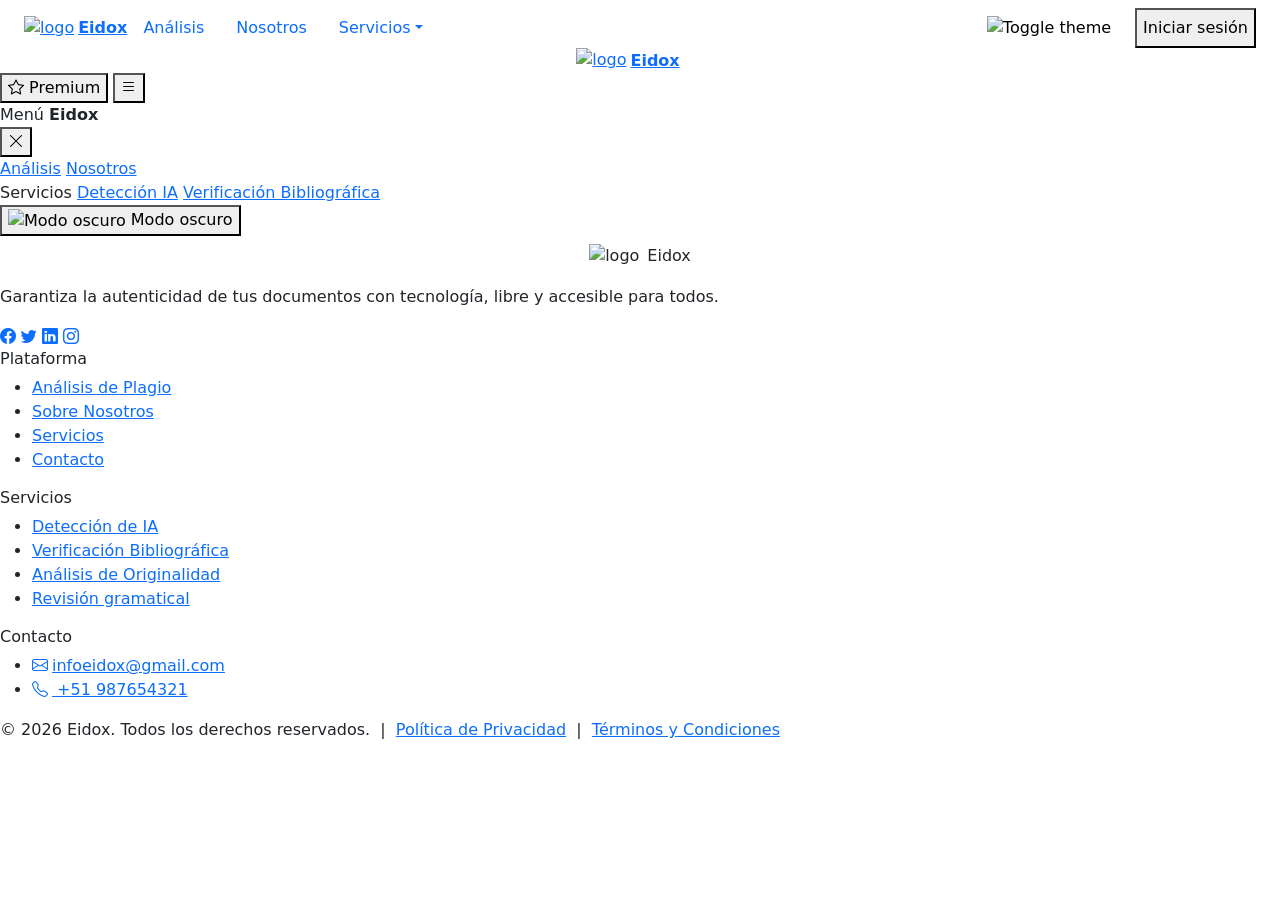
==== src/main/resources/templates/fragments/index.html @ da6aa61b "upload project" ====
<!DOCTYPE html>
<html lang="es" xmlns:th="http://www.thymeleaf.org" th:fragment="base(fragmento)">

<head>
    <meta charset="UTF-8">
    <meta name="viewport" content="width=device-width, initial-scale=1.0">
    <title>Eidox | detector de plagio</title>
    <link rel="icon" href="img/Eidox-face.png">
    <link href="https://cdn.jsdelivr.net/npm/bootstrap@5.3.8/dist/css/bootstrap.min.css" rel="stylesheet">
    <script src="https://cdn.jsdelivr.net/npm/bootstrap@5.3.8/dist/js/bootstrap.bundle.min.js"></script>
    <link rel="stylesheet" th:href="@{/css/styles.css}">
    <link rel="stylesheet" th:href="@{/css/estiloAnalisis.css}">
    <link rel="stylesheet" href="https://cdn.jsdelivr.net/npm/bootstrap-icons@1.11.1/font/bootstrap-icons.css">
    <link rel="preconnect" href="https://fonts.googleapis.com">
    <link rel="preconnect" href="https://fonts.gstatic.com" crossorigin>
    <link
        href="https://fonts.googleapis.com/css2?family=Syne:wght@400;600;700;800&family=DM+Sans:ital,opsz,wght@0,9..40,300;0,9..40,400;0,9..40,500;1,9..40,300&display=swap"
        rel="stylesheet">
</head>

<body>

    <header>
        <nav class="navbar navbarra" id="navbar">
            <div class="row row-head w-100">
                <div class="col-8 d-flex ">
                    <a th:href="@{inicio#}" class="d-flex justify-content-center gap-2 logo-nav">
                        <div class="ps-4 d-flex gap-1 align-items-center">
                            <img src="/img/Eidox-face-sf.svg" alt="logo" height="25">
                            <strong>Eidox</strong>
                        </div>
                    </a>
                    <div class="menu-central desktop-only-menu">
                        <ul class="nav justify-content-center">
                            <li class="nav-item"><a class="nav-link" th:href="@{/inicio#analisis}">Análisis</a></li>
                            <li class="nav-item"><a class="nav-link" th:href="@{/inicio#about}">Nosotros</a></li>
                            <li class="nav-item dropdown">
                                <a class="nav-link btn dropdown-toggle" role="btn" data-bs-toggle="dropdown"
                                    href="#">Servicios</a>
                                <ul class="dropdown-menu">
                                    <li><a th:href="@{/inicio#serviciosNuevos}" class="dropdown-item">Detección
                                            IA</a></li>
                                    <li><a th:href="@{/inicio#serviciosNuevos}" class="dropdown-item">Verificación
                                            Bibliográfica</a></li>
                                </ul>
                            </li>
                        </ul>
                    </div>
                </div>
                <div class="col-4 d-flex justify-content-end gap-4 desktop-only-menu">
                    <button class="d-flex align-items-center btn-theme" onclick="modoOscuro()"
                        style="border:none;background:none;cursor:pointer;padding:0;">
                        <img id="theme-icon" src="img/BxsMoon.svg" alt="Toggle theme" height="25">
                    </button>
                    <button class="btn-login">Iniciar sesión</button>
                </div>

                <div class="mobile-nav-bar">
                    <a th:href="@{inicio#}" class="d-flex justify-content-center gap-2 logo-nav mobile-logo">
                        <div class="d-flex gap-1 align-items-center">
                            <img src="/img/Eidox-face-sf.svg" alt="logo" height="25">
                            <strong>Eidox</strong>
                        </div>
                    </a>

                    <div class="mobile-nav-actions">
                        <button class="btn-login mobile-login-btn"><i class="bi bi-star"></i> Premium </button>
                        <button class="nav-hamburger" id="navToggle" type="button" aria-controls="mobileMenu"
                            aria-expanded="false" aria-label="Abrir menú">
                            <i class="bi bi-list"></i>
                        </button>
                    </div>
                </div>

                <div class="mobile-menu-backdrop" id="navBackdrop" hidden></div>
                <aside class="mobile-menu-panel" id="mobileMenu" aria-hidden="true">
                    <div class="mobile-menu-header">
                        <div>
                            <span class="mobile-menu-kicker">Menú</span>
                            <strong>Eidox</strong>
                        </div>
                        <button class="mobile-menu-close" id="navClose" type="button" aria-label="Cerrar menú">
                            <i class="bi bi-x-lg"></i>
                        </button>
                    </div>

                    <nav class="mobile-menu-nav">
                        <a class="mobile-menu-link" th:href="@{/inicio#analisis}">Análisis</a>
                        <a class="mobile-menu-link" th:href="@{/inicio#about}">Nosotros</a>

                        <div class="mobile-menu-group">
                            <span class="mobile-menu-group-title">Servicios</span>
                            <a class="mobile-menu-sublink" th:href="@{/inicio#serviciosNuevos}">Detección IA</a>
                            <a class="mobile-menu-sublink" th:href="@{/inicio#serviciosNuevos}">Verificación
                                Bibliográfica</a>
                        </div>

                        <button class="mobile-theme-toggle" id="mobileThemeToggle" type="button" onclick="modoOscuro()">
                            <img id="theme-icon-mobile" src="img/BxsMoon.svg" alt="Modo oscuro" height="22">
                            <span id="mobileThemeLabel">Modo oscuro</span>
                        </button>
                    </nav>
                </aside>
            </div>
        </nav>
    </header>

    <main>
        <div th:replace="${fragmento}"></div>
    </main>

    <footer class="footer-new">
        <div class="footer-inner">
            <div class="footer-brand">
                <div class="d-flex align-items-center gap-2 mb-3 justify-content-center">
                    <img src="/img/Eidox-face-sf.svg" alt="logo" height="25">
                    <span class="footer-brand-name">Eidox</span>
                </div>
                <p>Garantiza la autenticidad de tus documentos con tecnología, libre y accesible para todos.
                </p>
                <div class="footer-socials">
                    <a href="#" title="Facebook"><i class="bi bi-facebook"></i></a>
                    <a href="#" title="Twitter"><i class="bi bi-twitter"></i></a>
                    <a href="#" title="LinkedIn"><i class="bi bi-linkedin"></i></a>
                    <a href="#" title="Instagram"><i class="bi bi-instagram"></i></a>
                </div>
            </div>

            <div class="footer-links">
                <h6>Plataforma</h6>
                <ul>
                    <li><a href="#analisis">Análisis de Plagio</a></li>
                    <li><a href="#about">Sobre Nosotros</a></li>
                    <li><a href="#serviciosNuevos">Servicios</a></li>
                    <li><a href="#">Contacto</a></li>
                </ul>
            </div>

            <div class="footer-links">
                <h6>Servicios</h6>
                <ul>
                    <li><a href="#">Detección de IA</a></li>
                    <li><a href="#">Verificación Bibliográfica</a></li>
                    <li><a href="#">Análisis de Originalidad</a></li>
                    <li><a href="#">Revisión gramatical</a></li>
                </ul>
            </div>

            <div class="footer-links">
                <h6>Contacto</h6>
                <ul>
                    <li><a href="mailto:infodrunkjuly@gmail.com"><i
                                class="bi bi-envelope me-1"></i>infoeidox@gmail.com</a></li>
                    <li><a href="#"><i class="bi bi-telephone me-1"></i> +51 987654321</a></li>
                </ul>
            </div>
        </div>

        <div class="footer-bottom">
            <p>&copy; 2026 Eidox. Todos los derechos reservados. &nbsp;|&nbsp;
                <a href="#">Política de Privacidad</a> &nbsp;|&nbsp;
                <a href="#">Términos y Condiciones</a>
            </p>
        </div>
    </footer>

    <script th:src="@{/js/app.js}"></script>
    <script th:src="@{/js/colorGenerator.js}"></script>
    <script th:src="@{/js/analisis.js}"></script>


</body>

</html>
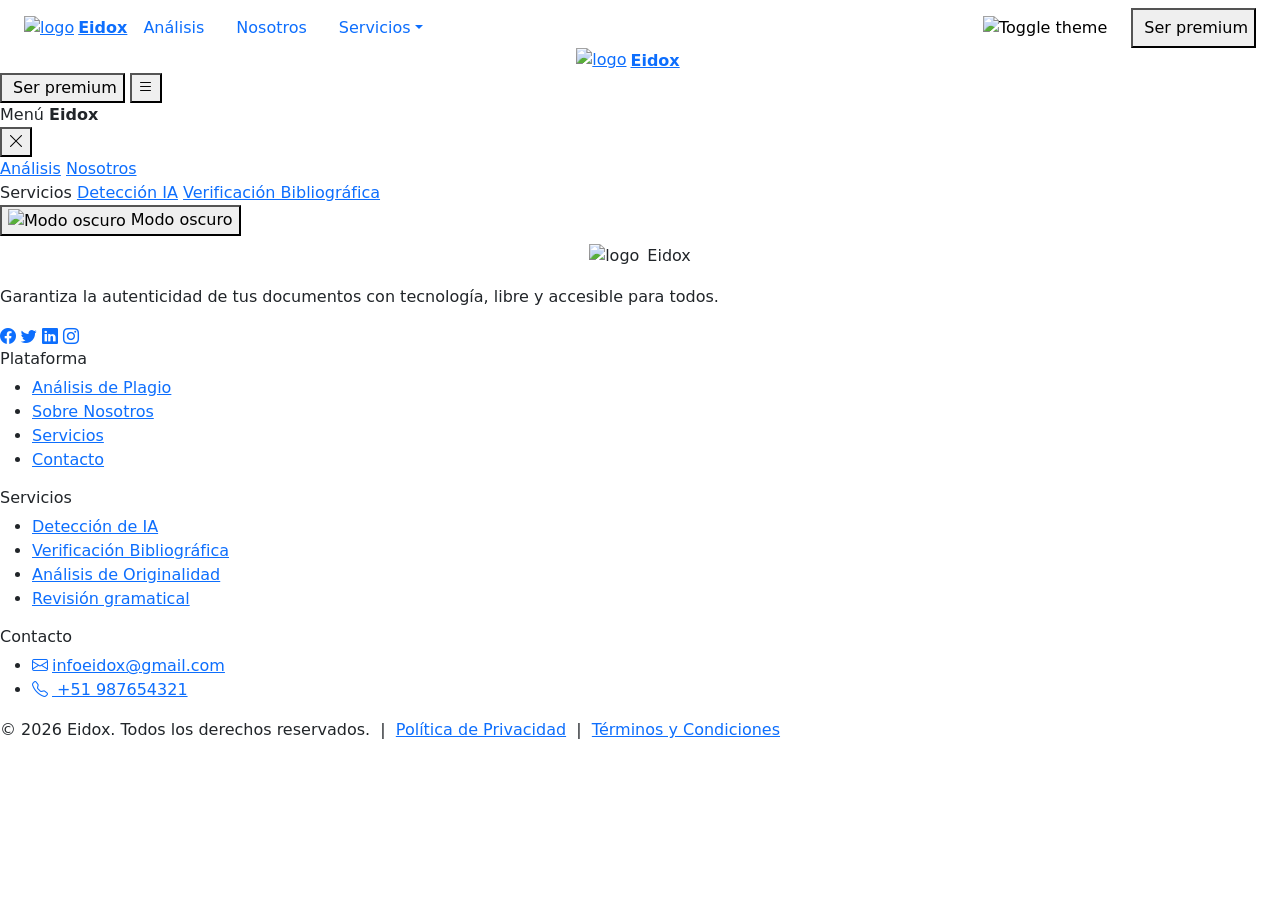
==== commit 0cb0c80b: "actualizacion" ====
--- a/src/main/resources/templates/fragments/index.html
+++ b/src/main/resources/templates/fragments/index.html
@@ -52,7 +52,9 @@
                         style="border:none;background:none;cursor:pointer;padding:0;">
                         <img id="theme-icon" src="img/BxsMoon.svg" alt="Toggle theme" height="25">
                     </button>
-                    <button class="btn-login">Iniciar sesión</button>
+                    <button class="btn-login "><img th:src="@{/img\FluentPremium16Filled.svg}" alt="" height="19">
+                        <span>Ser premium</span>
+                    </button>
                 </div>
 
                 <div class="mobile-nav-bar">
@@ -64,7 +66,9 @@
                     </a>
 
                     <div class="mobile-nav-actions">
-                        <button class="btn-login mobile-login-btn"><i class="bi bi-star"></i> Premium </button>
+                        <button class="btn-login "><img th:src="@{/img\FluentPremium16Filled.svg}" alt="" height="19">
+                            <span>Ser premium</span>
+                        </button>
                         <button class="nav-hamburger" id="navToggle" type="button" aria-controls="mobileMenu"
                             aria-expanded="false" aria-label="Abrir menú">
                             <i class="bi bi-list"></i>
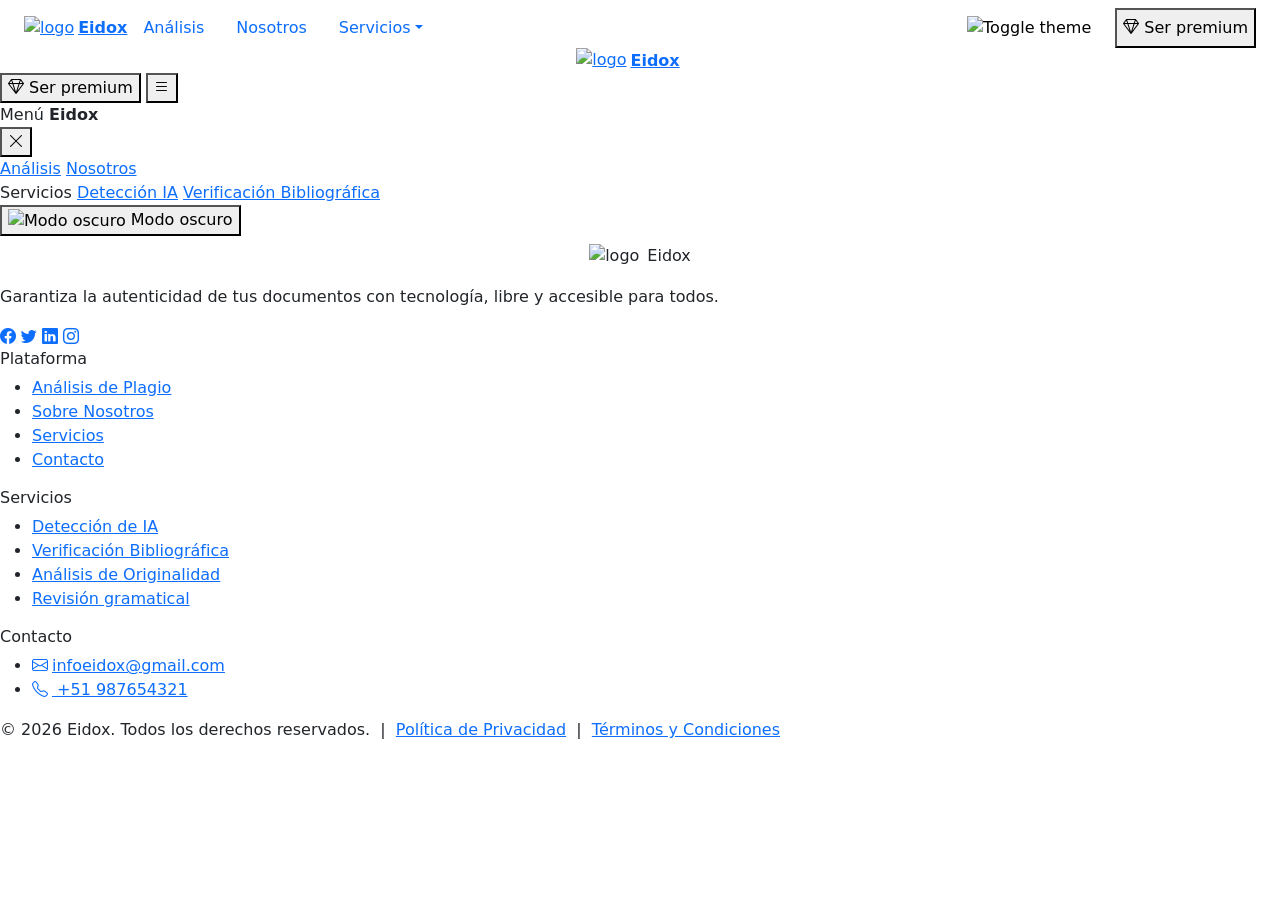
==== commit e9cf5067: "actualizacion" ====
--- a/src/main/resources/templates/fragments/index.html
+++ b/src/main/resources/templates/fragments/index.html
@@ -52,8 +52,8 @@
                         style="border:none;background:none;cursor:pointer;padding:0;">
                         <img id="theme-icon" src="img/BxsMoon.svg" alt="Toggle theme" height="25">
                     </button>
-                    <button class="btn-login "><img th:src="@{/img\FluentPremium16Filled.svg}" alt="" height="19">
-                        <span>Ser premium</span>
+                    <button class="btn-premium" id="btnSerPremium" type="button" onclick="abrirModalPremium()">
+                        <i class="bi bi-gem"></i> Ser premium
                     </button>
                 </div>
 
@@ -66,8 +66,8 @@
                     </a>
 
                     <div class="mobile-nav-actions">
-                        <button class="btn-login "><img th:src="@{/img\FluentPremium16Filled.svg}" alt="" height="19">
-                            <span>Ser premium</span>
+                        <button class="btn-premium" id="btnSerPremium" type="button" onclick="abrirModalPremium()">
+                            <i class="bi bi-gem"></i> Ser premium
                         </button>
                         <button class="nav-hamburger" id="navToggle" type="button" aria-controls="mobileMenu"
                             aria-expanded="false" aria-label="Abrir menú">
@@ -168,9 +168,68 @@
         </div>
     </footer>
 
+    <div class="modal-premium-backdrop" id="modalPremiumBackdrop" hidden>
+        <div class="modal-premium" role="dialog" aria-modal="true" aria-labelledby="modalPremiumTitulo">
+
+            <button class="modal-premium-cerrar" id="modalPremiumCerrar" type="button" aria-label="Cerrar">
+                <i class="bi bi-x-lg"></i>
+            </button>
+
+            <div class="modal-premium-header">
+                <span class="modal-premium-icono"><i class="bi bi-gem"></i></span>
+                <div>
+                    <h3 id="modalPremiumTitulo">Precios de Eidox premium </h3>
+                    <p>Desbloquea todo el poder para el analisis de documentos sin límites.</p>
+                </div>
+            </div>
+
+            <div class="modal-premium-chips">
+                <span class="modal-premium-chip"><i class="bi bi-check-circle-fill"></i> Búsqueda profunda </span>
+                <span class="modal-premium-chip"><i class="bi bi-check-circle-fill"></i> Informes precisos</span>
+                <span class="modal-premium-chip"><i class="bi bi-check-circle-fill"></i> Soporte prioritario</span>
+                <span class="modal-premium-chip"><i class="bi bi-check-circle-fill"></i> Sin anuncios</span>
+            </div>
+
+            <div class="modal-premium-toggle">
+                <button class="modal-premium-toggle-opcion activo" type="button">Mensual</button>
+                <button class="modal-premium-toggle-opcion" type="button">Anual <span
+                        class="modal-premium-descuento">-20%</span></button>
+            </div>
+
+            <div class="modal-premium-planes">
+                <div class="plan-premium-tarjeta">
+                    <span class="plan-premium-nombre">Básico</span>
+                    <div class="plan-premium-precio">$4.99<span>/mes</span></div>
+                    <button class="plan-premium-btn" type="button">Mejorar</button>
+                    <ul class="plan-premium-lista">
+                        <li><i class="bi bi-check-lg"></i> 100 análisis al mes</li>
+                        <li><i class="bi bi-check-lg"></i> 50,000 palabras totales</li>
+                        <li class="plan-premium-lista-no"><i class="bi bi-x-lg"></i> Reportes en PDF</li>
+                    </ul>
+                </div>
+
+                <div class="plan-premium-tarjeta plan-premium-destacado">
+                    <span class="plan-premium-badge"><i class="bi bi-fire"></i> Popular</span>
+                    <span class="plan-premium-nombre">Pro</span>
+                    <div class="plan-premium-precio">$9.99<span>/mes</span></div>
+                    <button class="plan-premium-btn plan-premium-btn-destacado" type="button">Mejorar</button>
+                    <ul class="plan-premium-lista">
+                        <li><i class="bi bi-check-lg"></i> 250 análisis al mes</li>
+                        <li><i class="bi bi-check-lg"></i> 150,000 palabras totales</li>
+                        <li><i class="bi bi-check-lg"></i> Reportes en PDF</li>
+                    </ul>
+                </div>
+            </div>
+
+            <a href="#" class="modal-premium-ver-mas">Ver todas las funciones <i
+                    class="bi bi-box-arrow-up-right"></i></a>
+        </div>
+    </div>
+
     <script th:src="@{/js/app.js}"></script>
     <script th:src="@{/js/colorGenerator.js}"></script>
     <script th:src="@{/js/analisis.js}"></script>
+    <script th:src="@{/js/modalPremium.js}"></script>
 
 
 </body>
